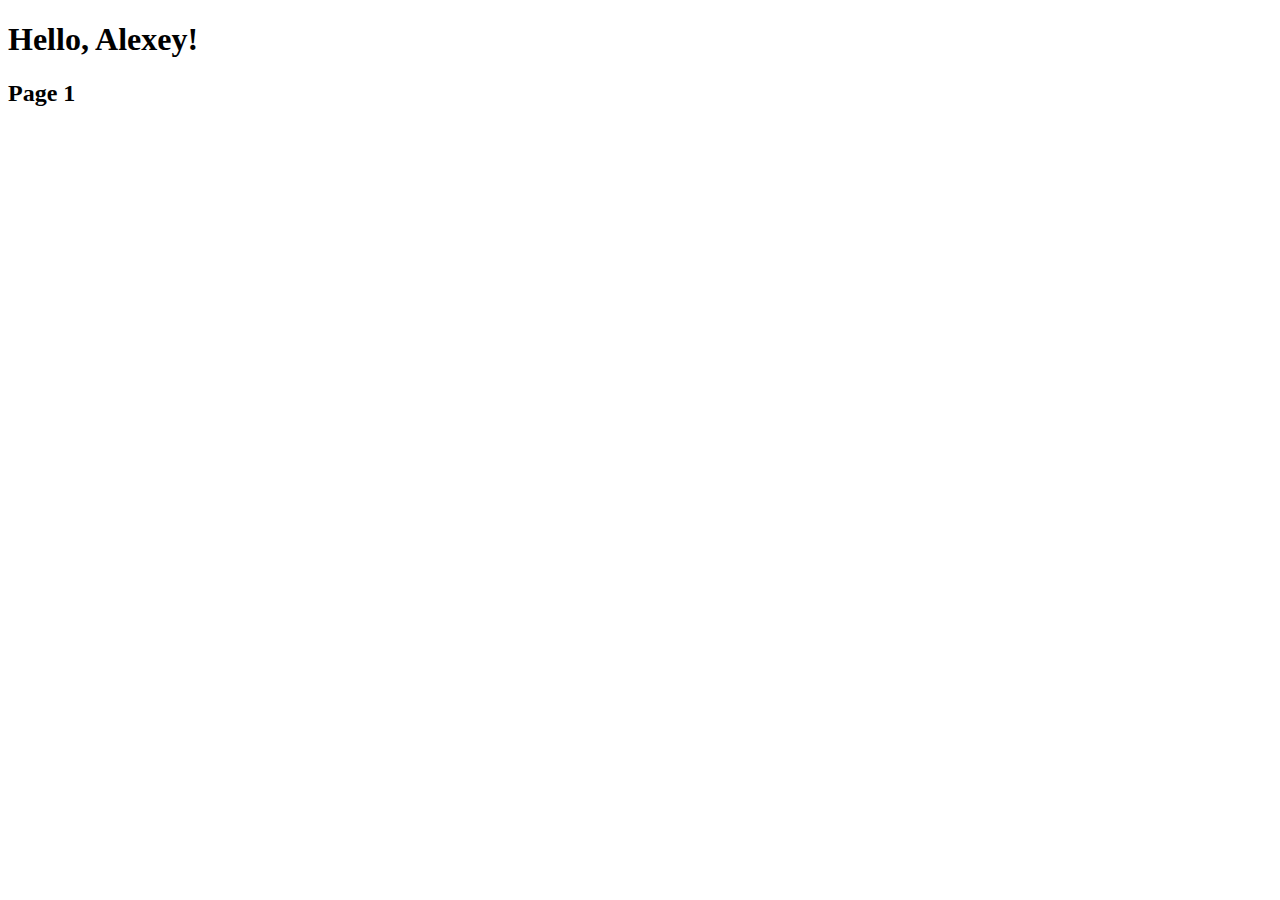
==== src/main/resources/templates/index.html @ e523eee0 "Basic UI" ====
<!DOCTYPE HTML>
<html xmlns:th="http://www.thymeleaf.org">
<head>
    <title>Getting Started: Serving Web Content</title>
    <meta http-equiv="Content-Type" content="text/html; charset=UTF-8" />
    <link href="style.css" rel="stylesheet" />
</head>
<body>
<h1>Hello, Alexey!</h1>
<tr th:each="user: ${users}">
    <td th:text="${user.id}" />
    <td th:text="${user.name}" />
</tr>
<h2>Page 1</h2>
<tr th:each="word: ${page}">
    <div class="word">
        <span class="translation" id="${word.id}"><td th:text="${word.translation}"/></span>
        <span class="original"><td th:text="${word.origin}"/></span>
    </div>
</tr>
</body>
</html>
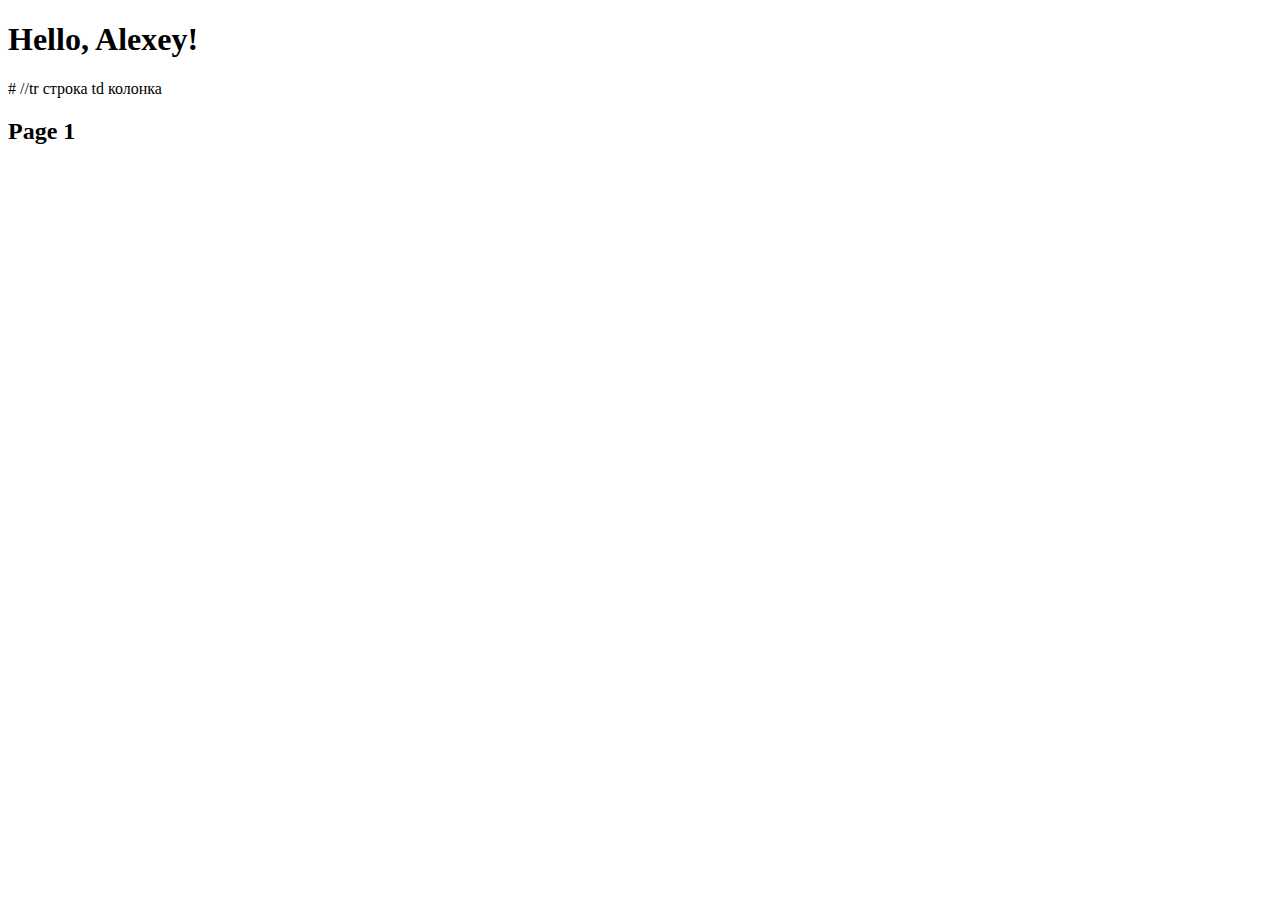
==== commit b13b00c8: "[reade_0] add user table migration" ====
--- a/src/main/resources/templates/index.html
+++ b/src/main/resources/templates/index.html
@@ -10,7 +10,8 @@
 <tr th:each="user: ${users}">
     <td th:text="${user.id}" />
     <td th:text="${user.name}" />
-</tr>
+    <td th:text="${user.login}" />
+</tr> # //tr строка td колонка
 <h2>Page 1</h2>
 <tr th:each="word: ${page}">
     <div class="word">
